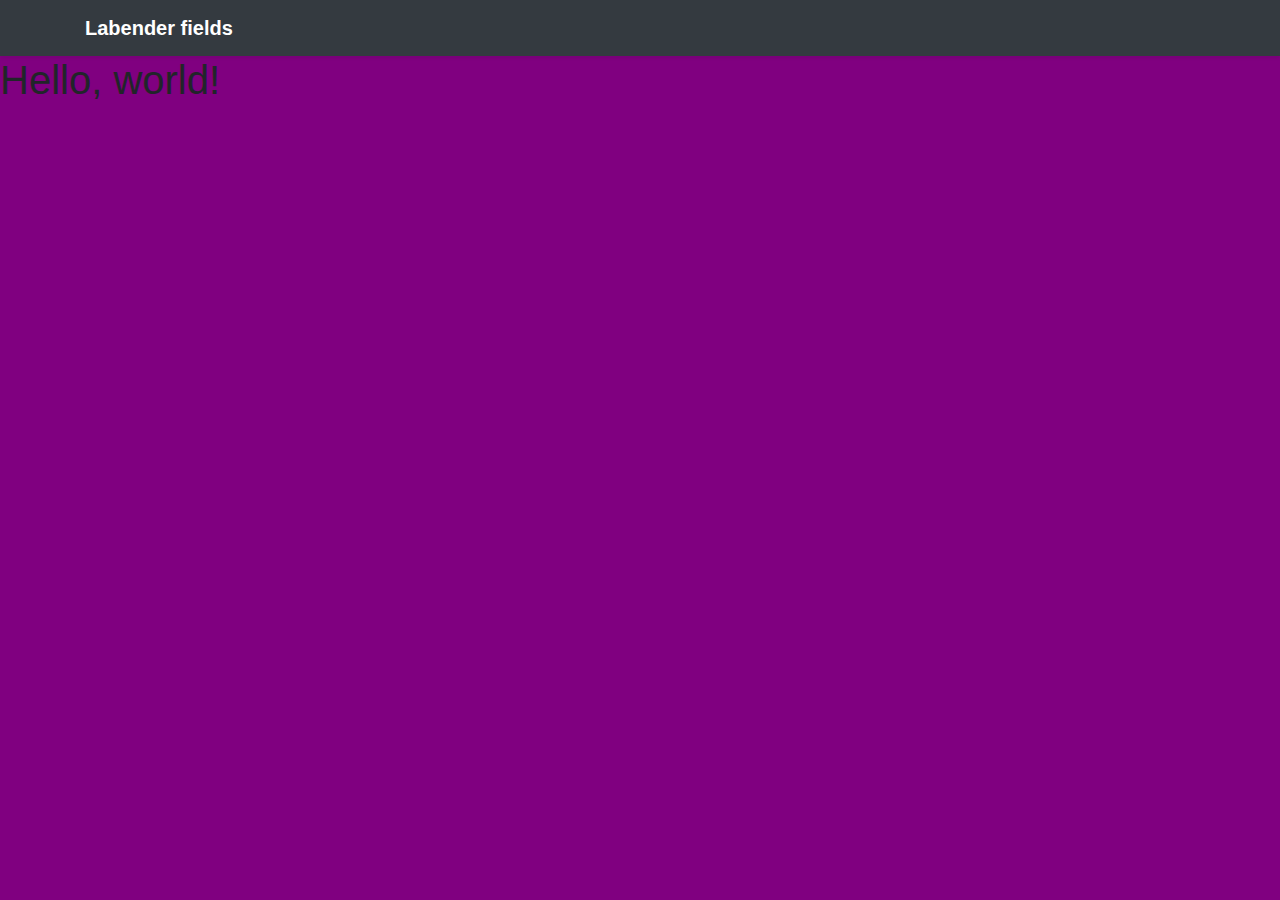
==== index.html @ a51ff16a "initial template" ====
<!doctype html>
<html lang="en">
    <head>
        <!-- Required meta tags -->
        <meta charset="utf-8">
        <meta name="viewport" content="width=device-width, initial-scale=1, shrink-to-fit=no">

        <!-- Bootstrap CSS -->
        <link 
        rel="stylesheet" 
        href="https://stackpath.bootstrapcdn.com/bootstrap/4.5.2/css/bootstrap.min.css" 
        integrity="sha384-JcKb8q3iqJ61gNV9KGb8thSsNjpSL0n8PARn9HuZOnIxN0hoP+VmmDGMN5t9UJ0Z" 
        crossorigin="anonymous">
        
        <!-- Main CSS -->
        <link
              rel="stylesheet"
              href="main.css">

        <title>Labender fields</title>
    </head>
    
    <body>
        <header>
            <div class="navbar navbar-dark bg-dark shadow-sm">
                <div class="container d-flex justify-content-between">
                    <a href="#" class="navbar-brand d-flex align-items-center">
                        <strong>Labender fields</strong>
                    </a>
                </div>
            </div>
        </header>

        <h1>Hello, world!</h1>

        <!-- Optional JavaScript -->
        <!-- jQuery first, then Popper.js, then Bootstrap JS -->
        <script 
            src="https://code.jquery.com/jquery-3.5.1.slim.min.js" 
            integrity="sha384-DfXdz2htPH0lsSSs5nCTpuj/zy4C+OGpamoFVy38MVBnE+IbbVYUew+OrCXaRkfj" 
            crossorigin="anonymous"></script>
        <script 
                src="https://cdn.jsdelivr.net/npm/popper.js@1.16.1/dist/umd/popper.min.js" 
                integrity="sha384-9/reFTGAW83EW2RDu2S0VKaIzap3H66lZH81PoYlFhbGU+6BZp6G7niu735Sk7lN" 
                crossorigin="anonymous"></script>
        <script 
                src="https://stackpath.bootstrapcdn.com/bootstrap/4.5.2/js/bootstrap.min.js" 
                integrity="sha384-B4gt1jrGC7Jh4AgTPSdUtOBvfO8shuf57BaghqFfPlYxofvL8/KUEfYiJOMMV+rV" 
                crossorigin="anonymous"></script>
    </body>
</html>
---- main.css ----
body {
    background-color: purple;
}
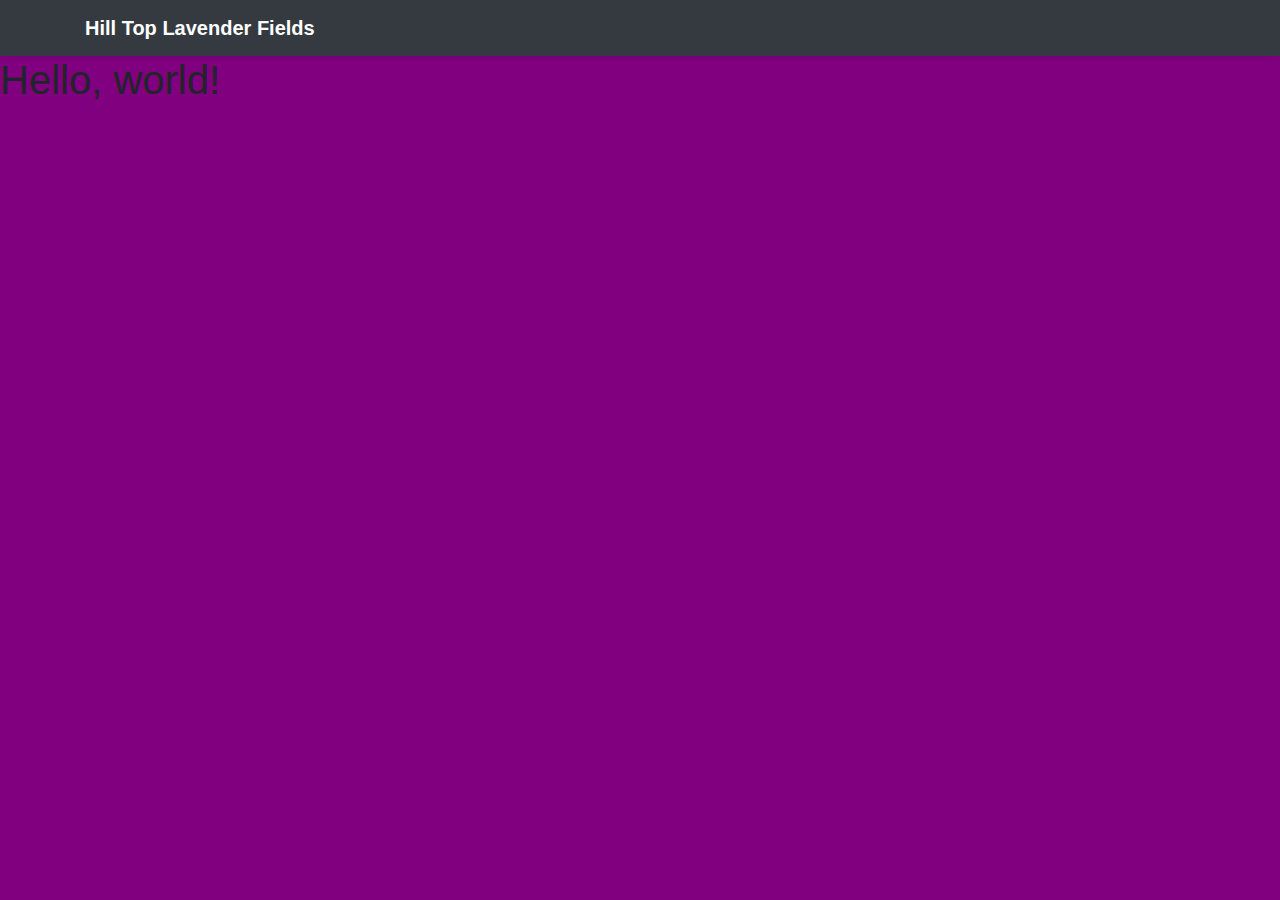
==== commit e8b2b04e: "Update index.html" ====
--- a/index.html
+++ b/index.html
@@ -17,7 +17,7 @@
               rel="stylesheet"
               href="main.css">
 
-        <title>Labender fields</title>
+        <title>Hill Top Lavender Fields</title>
     </head>
     
     <body>
@@ -25,7 +25,7 @@
             <div class="navbar navbar-dark bg-dark shadow-sm">
                 <div class="container d-flex justify-content-between">
                     <a href="#" class="navbar-brand d-flex align-items-center">
-                        <strong>Labender fields</strong>
+                        <strong>Hill Top Lavender Fields</strong>
                     </a>
                 </div>
             </div>
